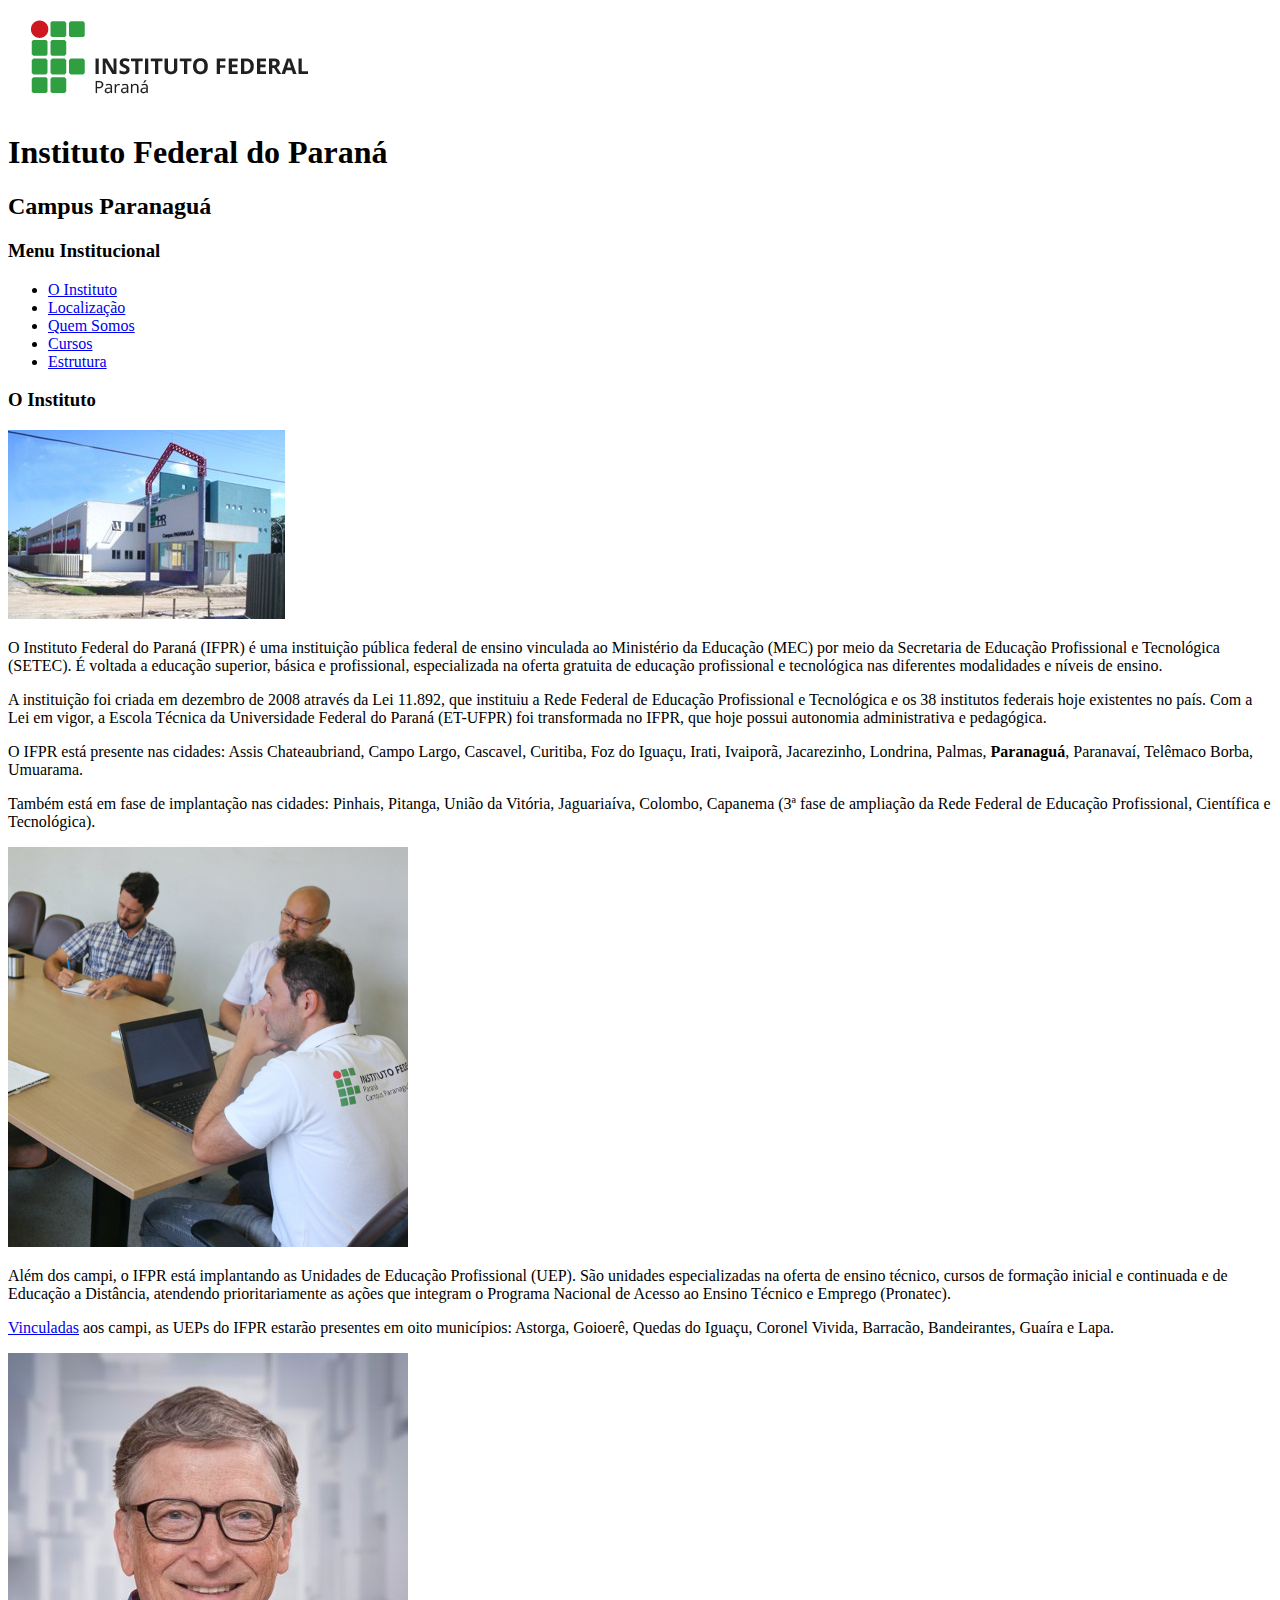
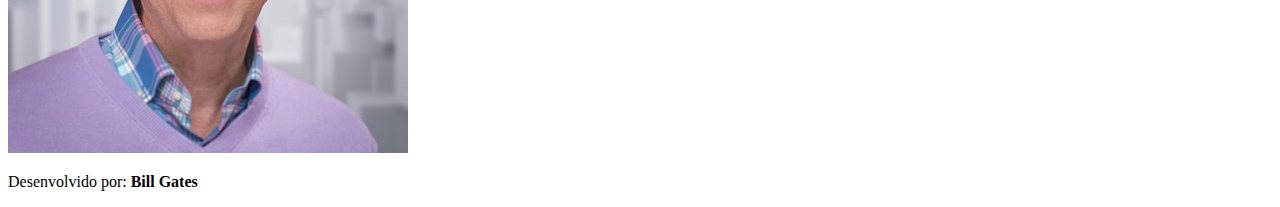
==== index.html @ 61769d88 "inicial commit" ====
<!DOCTYPE html>
<html>
	<head>
		<title>Instituto Federal do Paraná - Campus Paranaguá</title>
		<meta charset="utf-8">
		<link rel="stylesheet" type="text/css" href="estilos.css">
	</head>
	<body>
    <img src="imagens/ifpr_logo.png" alt="Logotipo do IFPR">
    <h1>Instituto Federal do Paraná</h1>
    <h2>Campus Paranaguá</h2>

    <h3>Menu Institucional</h3>
    <ul>
      <li><a href="index.html">O Instituto</a></li>
      <li><a href="localizacao.html">Localização</a></li>
      <li><a href="quem-somos.html">Quem Somos</a></li>
      <li><a href="cursos.html">Cursos</a></li>
      <li><a href="estrutura.html">Estrutura</a></li>
    </ul>

    <h3>O Instituto</h3>

    <img src="imagens/paranagua.jpg" alt="Entrada do Campus Paranaguá">

    <p>O Instituto Federal do Paraná (IFPR) é uma instituição pública federal de ensino vinculada ao Ministério da Educação (MEC) por meio da Secretaria de Educação Profissional e Tecnológica (SETEC). É voltada a educação superior, básica e profissional, especializada na oferta gratuita de educação profissional e tecnológica nas diferentes modalidades e níveis de ensino.</p>
    <p>A instituição foi criada em dezembro de 2008 através da Lei 11.892, que instituiu a Rede Federal de Educação Profissional e Tecnológica e os 38 institutos federais hoje existentes no país. Com a Lei em vigor, a Escola Técnica da Universidade Federal do Paraná (ET-UFPR) foi transformada no IFPR, que hoje possui autonomia administrativa e pedagógica.</p>
    <p>O IFPR está presente nas cidades: Assis Chateaubriand, Campo Largo, Cascavel, Curitiba, Foz do Iguaçu, Irati, Ivaiporã, Jacarezinho, Londrina, Palmas, <strong>Paranaguá</strong>, Paranavaí, Telêmaco Borba, Umuarama.</p>
    <p>Também está em fase de implantação nas cidades: Pinhais, Pitanga, União da Vitória, Jaguariaíva, Colombo, Capanema (3ª fase de ampliação da Rede Federal de Educação Profissional, Científica e Tecnológica).</p>

    <img src="imagens/docentes.jpg" alt="Docentes do campus em reunião">

    <p>Além dos campi, o IFPR está implantando as Unidades de Educação Profissional (UEP). São unidades especializadas na oferta de ensino técnico, cursos de formação inicial e continuada e de Educação a Distância, atendendo prioritariamente as ações que integram o Programa Nacional de Acesso ao Ensino Técnico e Emprego (Pronatec).</p>

    <p><a href="outros.html">Vinculadas</a> aos campi, as UEPs do IFPR estarão presentes em oito municípios: Astorga, Goioerê, Quedas do Iguaçu, Coronel Vivida, Barracão, Bandeirantes, Guaíra e Lapa.</p>

    <img src="imagens/bill.jpg">
    <p>Desenvolvido por: <strong>Bill Gates</strong></p>
	</body>
</html>
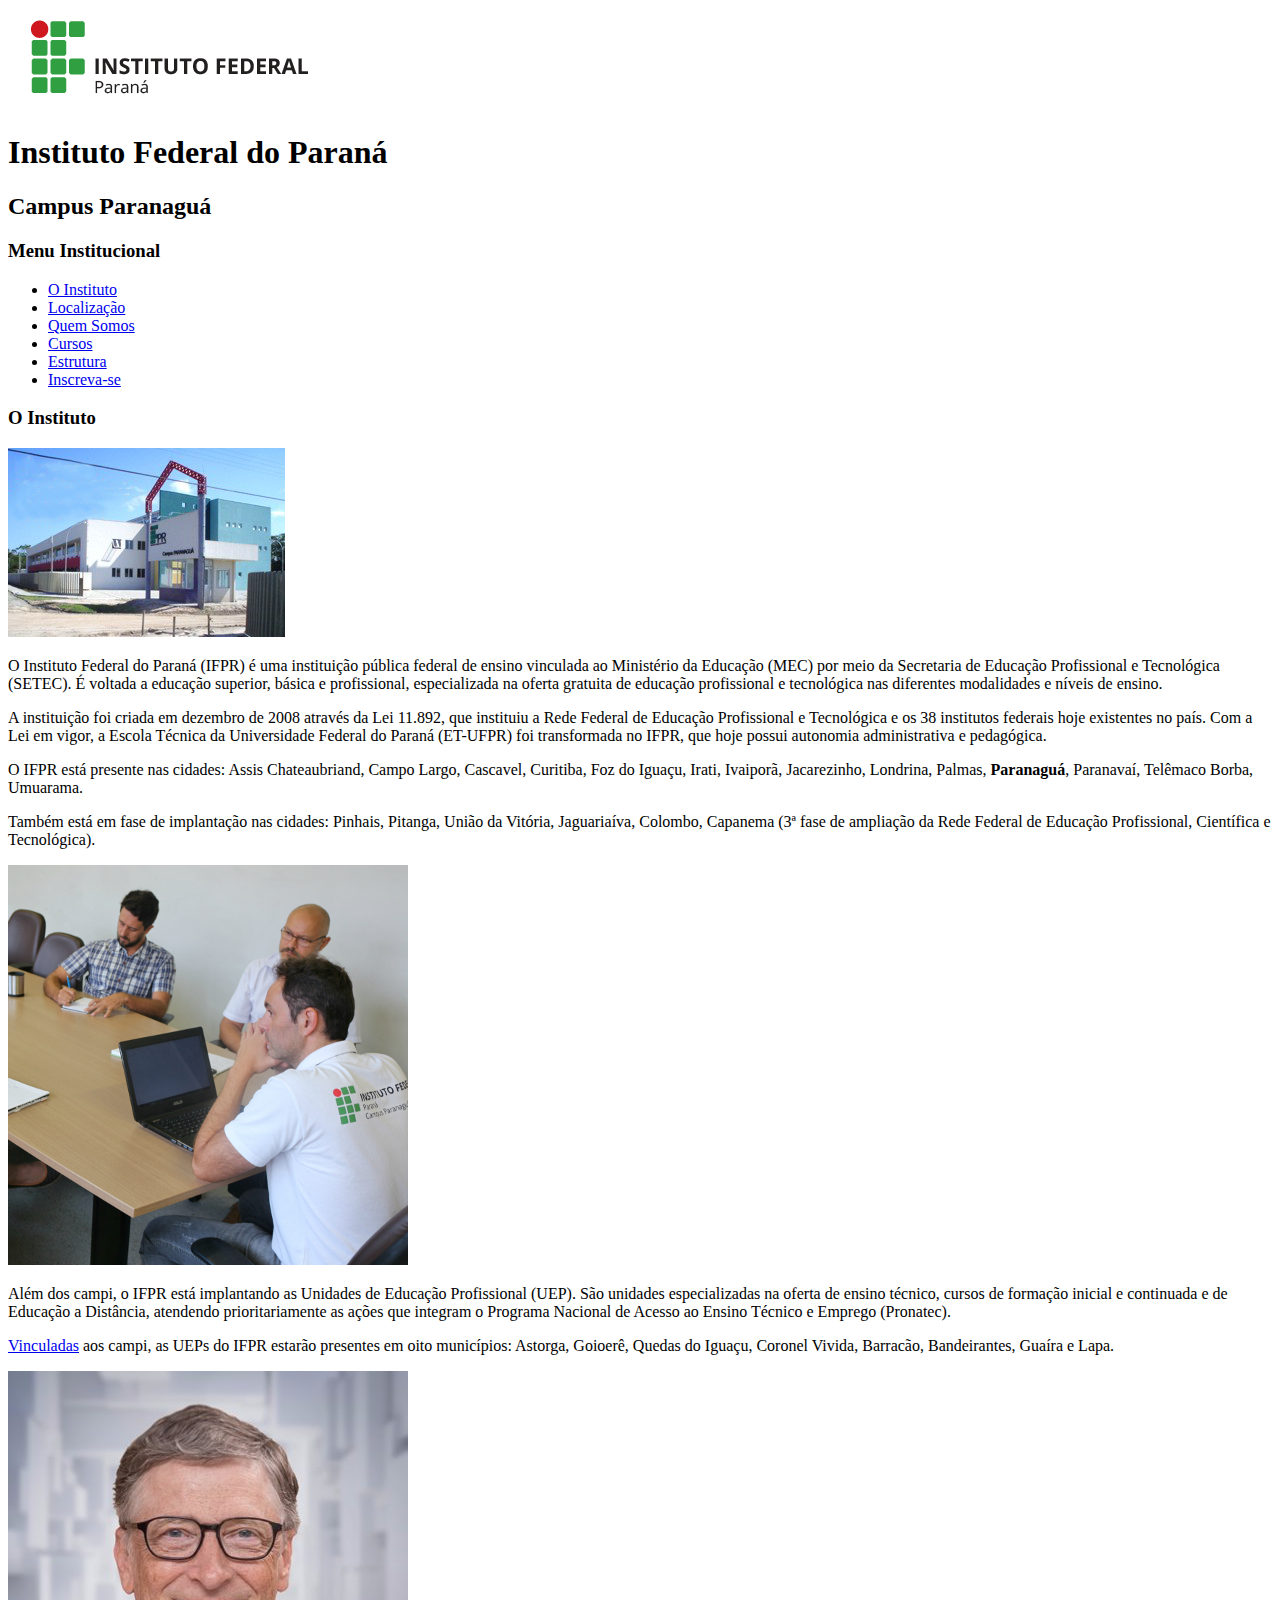
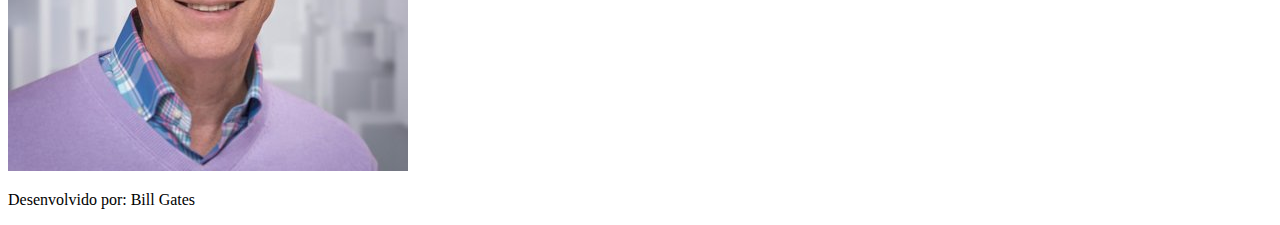
==== commit 70133a36: "populando site" ====
--- a/index.html
+++ b/index.html
@@ -1,40 +1,96 @@
 <!DOCTYPE html>
 <html>
-	<head>
-		<title>Instituto Federal do Paraná - Campus Paranaguá</title>
-		<meta charset="utf-8">
-		<link rel="stylesheet" type="text/css" href="estilos.css">
-	</head>
-	<body>
-    <img src="imagens/ifpr_logo.png" alt="Logotipo do IFPR">
-    <h1>Instituto Federal do Paraná</h1>
-    <h2>Campus Paranaguá</h2>
+  <head>
+    <title>Instituto Federal do Paraná - Campus Paranaguá</title>
+    <meta charset="utf-8" />
+    <link rel="stylesheet" href="reset.css" />
+    <link rel="stylesheet" type="text/css" href="estilos.css" />
+    <link rel="preconnect" href="https://fonts.gstatic.com" />
+    <link
+      href="https://fonts.googleapis.com/css2?family=Lato&display=swap"
+      rel="stylesheet"
+    />
+  </head>
+  <body>
+    <div class="container">
+      <div class="cabecalho">
+        <img src="imagens/ifpr_logo.png" alt="Logotipo do IFPR" />
+        <div>
+          <h1>Instituto Federal do Paraná</h1>
+          <h2>Campus Paranaguá</h2>
+        </div>
+      </div>
 
-    <h3>Menu Institucional</h3>
-    <ul>
-      <li><a href="index.html">O Instituto</a></li>
-      <li><a href="localizacao.html">Localização</a></li>
-      <li><a href="quem-somos.html">Quem Somos</a></li>
-      <li><a href="cursos.html">Cursos</a></li>
-      <li><a href="estrutura.html">Estrutura</a></li>
-    </ul>
+      <div class="menu">
+        <h3>Menu Institucional</h3>
+        <ul>
+          <li><a href="index.html">O Instituto</a></li>
+          <li><a href="localizacao.html">Localização</a></li>
+          <li><a href="quem-somos.html">Quem Somos</a></li>
+          <li><a href="cursos.html">Cursos</a></li>
+          <li><a href="estrutura.html">Estrutura</a></li>
+          <li><a href="inscricao.html">Inscreva-se</a></li>
+        </ul>
+      </div>
 
-    <h3>O Instituto</h3>
+      <div class="corpo">
+        <h3>O Instituto</h3>
 
-    <img src="imagens/paranagua.jpg" alt="Entrada do Campus Paranaguá">
+        <img src="imagens/paranagua.jpg" alt="Entrada do Campus Paranaguá" />
 
-    <p>O Instituto Federal do Paraná (IFPR) é uma instituição pública federal de ensino vinculada ao Ministério da Educação (MEC) por meio da Secretaria de Educação Profissional e Tecnológica (SETEC). É voltada a educação superior, básica e profissional, especializada na oferta gratuita de educação profissional e tecnológica nas diferentes modalidades e níveis de ensino.</p>
-    <p>A instituição foi criada em dezembro de 2008 através da Lei 11.892, que instituiu a Rede Federal de Educação Profissional e Tecnológica e os 38 institutos federais hoje existentes no país. Com a Lei em vigor, a Escola Técnica da Universidade Federal do Paraná (ET-UFPR) foi transformada no IFPR, que hoje possui autonomia administrativa e pedagógica.</p>
-    <p>O IFPR está presente nas cidades: Assis Chateaubriand, Campo Largo, Cascavel, Curitiba, Foz do Iguaçu, Irati, Ivaiporã, Jacarezinho, Londrina, Palmas, <strong>Paranaguá</strong>, Paranavaí, Telêmaco Borba, Umuarama.</p>
-    <p>Também está em fase de implantação nas cidades: Pinhais, Pitanga, União da Vitória, Jaguariaíva, Colombo, Capanema (3ª fase de ampliação da Rede Federal de Educação Profissional, Científica e Tecnológica).</p>
+        <p>
+          O Instituto Federal do Paraná (IFPR) é uma instituição pública federal
+          de ensino vinculada ao Ministério da Educação (MEC) por meio da
+          Secretaria de Educação Profissional e Tecnológica (SETEC). É voltada a
+          educação superior, básica e profissional, especializada na oferta
+          gratuita de educação profissional e tecnológica nas diferentes
+          modalidades e níveis de ensino.
+        </p>
+        <p>
+          A instituição foi criada em dezembro de 2008 através da Lei 11.892,
+          que instituiu a Rede Federal de Educação Profissional e Tecnológica e
+          os 38 institutos federais hoje existentes no país. Com a Lei em vigor,
+          a Escola Técnica da Universidade Federal do Paraná (ET-UFPR) foi
+          transformada no IFPR, que hoje possui autonomia administrativa e
+          pedagógica.
+        </p>
+        <p>
+          O IFPR está presente nas cidades: Assis Chateaubriand, Campo Largo,
+          Cascavel, Curitiba, Foz do Iguaçu, Irati, Ivaiporã, Jacarezinho,
+          Londrina, Palmas, <strong class="forte">Paranaguá</strong>, Paranavaí, Telêmaco
+          Borba, Umuarama.
+        </p>
+        <p>
+          Também está em fase de implantação nas cidades: Pinhais, Pitanga,
+          União da Vitória, Jaguariaíva, Colombo, Capanema (3ª fase de ampliação
+          da Rede Federal de Educação Profissional, Científica e Tecnológica).
+        </p>
 
-    <img src="imagens/docentes.jpg" alt="Docentes do campus em reunião">
+        <img
+          class="secundaria"
+          src="imagens/docentes.jpg"
+          alt="Docentes do campus em reunião"
+        />
 
-    <p>Além dos campi, o IFPR está implantando as Unidades de Educação Profissional (UEP). São unidades especializadas na oferta de ensino técnico, cursos de formação inicial e continuada e de Educação a Distância, atendendo prioritariamente as ações que integram o Programa Nacional de Acesso ao Ensino Técnico e Emprego (Pronatec).</p>
+        <p>
+          Além dos campi, o IFPR está implantando as Unidades de Educação
+          Profissional (UEP). São unidades especializadas na oferta de ensino
+          técnico, cursos de formação inicial e continuada e de Educação a
+          Distância, atendendo prioritariamente as ações que integram o Programa
+          Nacional de Acesso ao Ensino Técnico e Emprego (Pronatec).
+        </p>
 
-    <p><a href="outros.html">Vinculadas</a> aos campi, as UEPs do IFPR estarão presentes em oito municípios: Astorga, Goioerê, Quedas do Iguaçu, Coronel Vivida, Barracão, Bandeirantes, Guaíra e Lapa.</p>
+        <p>
+          <a href="outros.html">Vinculadas</a> aos campi, as UEPs do IFPR
+          estarão presentes em oito municípios: Astorga, Goioerê, Quedas do
+          Iguaçu, Coronel Vivida, Barracão, Bandeirantes, Guaíra e Lapa.
+        </p>
+      </div>
 
-    <img src="imagens/bill.jpg">
-    <p>Desenvolvido por: <strong>Bill Gates</strong></p>
-	</body>
-</html>+      <div class="rodape">
+        <img src="imagens/bill.jpg" />
+        <p>Desenvolvido por: <span class="autor">Bill Gates</span></p>
+      </div>
+    </div>
+  </body>
+</html>
